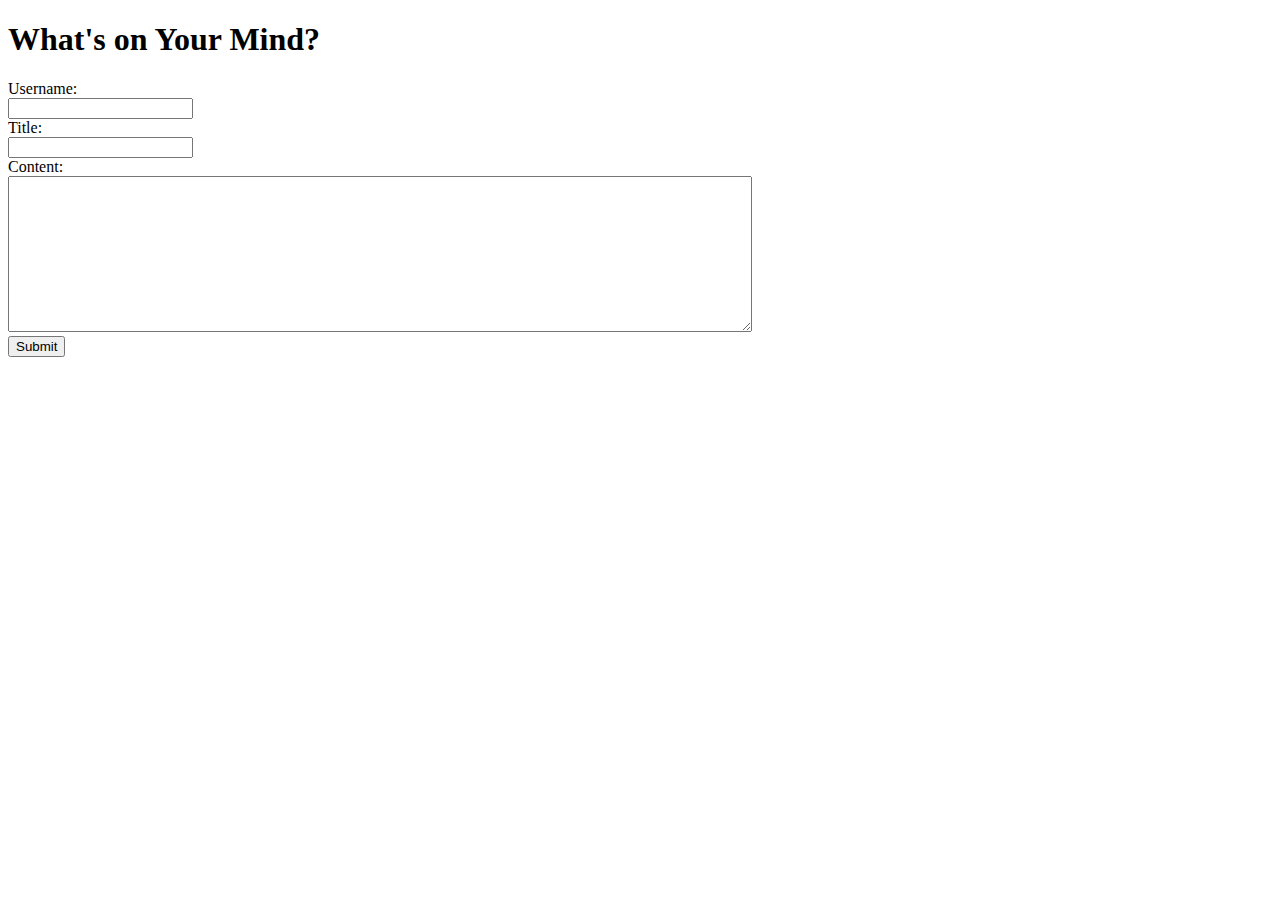
==== index.html @ 30391abc "Structure for HTML" ====
<!DOCTYPE html>
<html lang="en">
<head>
    <meta charset="UTF-8">
    <meta name="viewport" content="width=device-width, initial-scale=1.0">
    <title>Document</title>
</head>
<body>
    <h1>What's on Your Mind?</h1>
    <!-- <form action="/assets/js/form.js"> -->
     <form>
        <label for="username">Username:</label><br>
        <input type="textarea" id="username" name="username" value=""><br>
        <label for="title">Title:</label><br>
        <input type="textarea" id="title" name="title" value=""><br>
        <label for="content">Content:</label><br>
        <textarea id="content" name="content" value="" rows="10" cols="90"></textarea> <br>
        <input type="submit" value="Submit">
    </form>
</body>
</html>
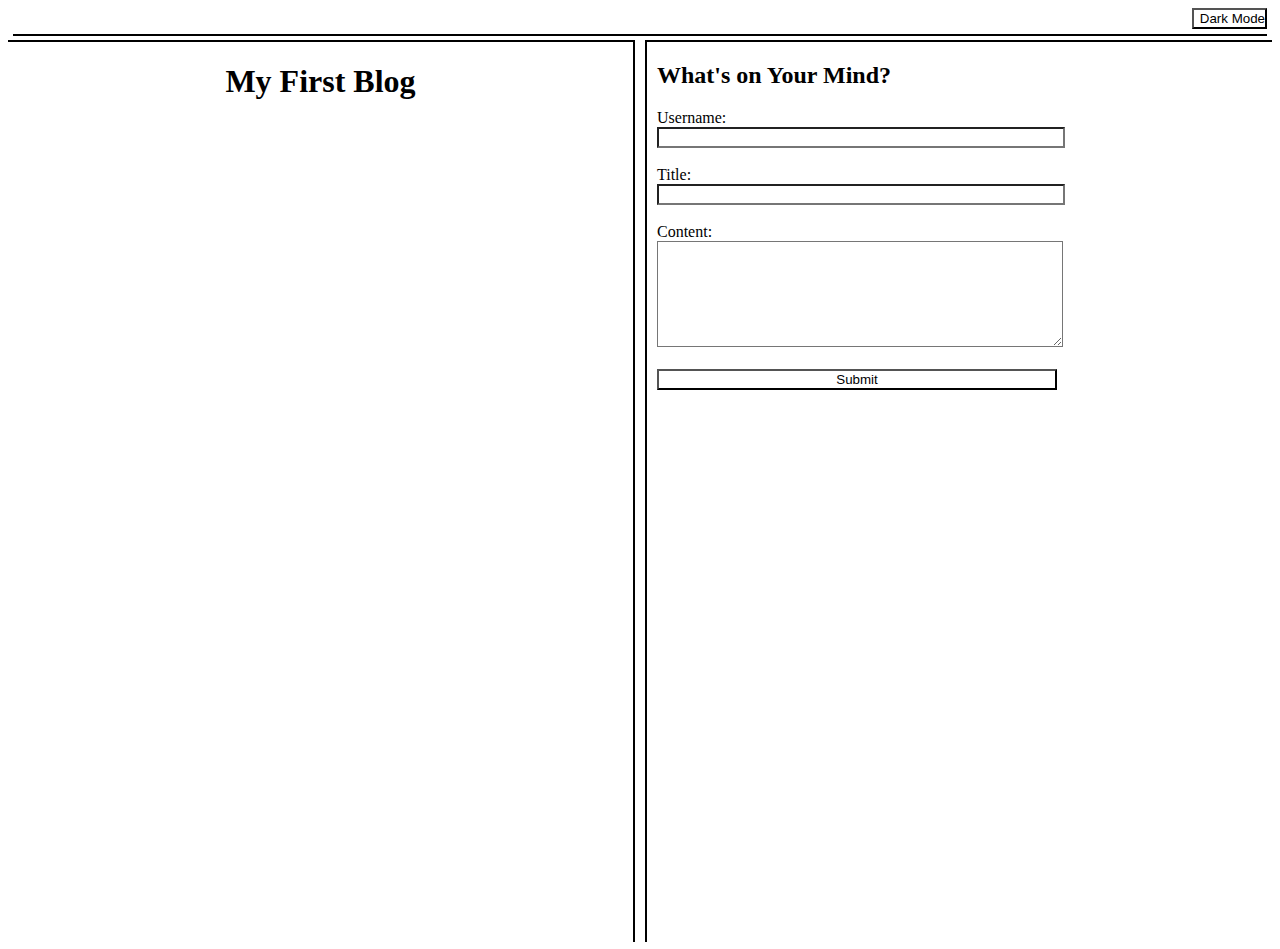
==== commit 6bd3dcc5: "Merge pull request #6 from MrGithubby/feature/remaining-css" ====
--- a/index.html
+++ b/index.html
@@ -4,18 +4,39 @@
     <meta charset="UTF-8">
     <meta name="viewport" content="width=device-width, initial-scale=1.0">
     <title>Document</title>
+    <link rel="stylesheet" href="assets/css/form.css">
 </head>
 <body>
-    <h1>What's on Your Mind?</h1>
     <!-- <form action="/assets/js/form.js"> -->
-     <form>
-        <label for="username">Username:</label><br>
-        <input type="textarea" id="username" name="username" value=""><br>
-        <label for="title">Title:</label><br>
-        <input type="textarea" id="title" name="title" value=""><br>
-        <label for="content">Content:</label><br>
-        <textarea id="content" name="content" value="" rows="10" cols="90"></textarea> <br>
-        <input type="submit" value="Submit">
-    </form>
+    <div id="main-navigation">
+        <button id="dark-mode-button">Dark Mode</button>
+    </section>
+    </div>
+    <section id="main-container">
+        <div id="left-rail">
+            <h1>My First Blog</h1>
+        </div>
+        <div id="right-rail">
+            <h2>What's on Your Mind?</h2>
+            <form>
+                <label for="username">Username:</label>
+                <br>
+                <input type="textarea" id="username" name="username" value="">
+                <br>
+                <br>
+                <label for="title">Title:</label><br>
+                <input type="textarea" id="title" name="title" value="">
+                <br>
+                <br>
+                <label for="content">Content:</label><br>
+                <textarea id="content" name="content" value=""></textarea> 
+                <br>
+                <br>
+                <input type="submit" value="Submit">
+            </form>
+        </div>
+    </section>    
 </body>
+<script src="assets/js/logic.js"></script>
+<script src="assets/js/form.js"></script>
 </html>--- a/assets/css/form.css
+++ b/assets/css/form.css
@@ -0,0 +1,86 @@
+:root{
+    --txt-color: black;
+    --mode-color: white;
+}
+
+.dark-mode{
+    --mode-color: black;
+    --txt-color: white;}
+
+body{
+    margin: 0 8 0 8;
+}
+
+body * {
+    color: var(--txt-color);
+    background-color: var(--mode-color);
+}
+
+#main-navigation{
+    text-align:right;
+    margin:5px;
+    border-bottom: 2px solid;
+    border-color: var(--txt-color)
+}
+
+#main-navigation > button{
+    padding-right: 0px;
+    margin-bottom: 5px;
+}
+
+#main-container{
+    display: flex;
+    width:100%;
+    height:100vh;
+    align-items:center;
+    justify-content: center;
+}
+
+#left-rail, #right-rail {
+    flex: 1;
+    width:50%;
+    height:100vh;
+    /* margin:5px; */
+}
+
+#left-rail{
+    border-right: 2px solid;
+    /* padding-top: 30px;
+    padding-bottom: 30%; */
+    margin-right: 5px;
+    border-top: 2px solid;
+    border-color: var(--txt-color);
+}
+
+#right-rail{
+    border-left: 2px solid;
+    margin-left: 5px;
+    border-top: 2px solid;
+    border-color: var(--txt-color);
+}
+
+form{
+    padding-bottom: 10px;
+}
+
+form input, textarea{
+    margin-left: 10px;
+    width:400px;
+}
+
+textarea{
+    height:100px;
+}
+
+label{
+    margin-left:10px;
+    color: var(--txt-color);
+}
+
+h2 {
+    margin-left: 10px;
+}
+
+h1{
+    text-align: center;
+}